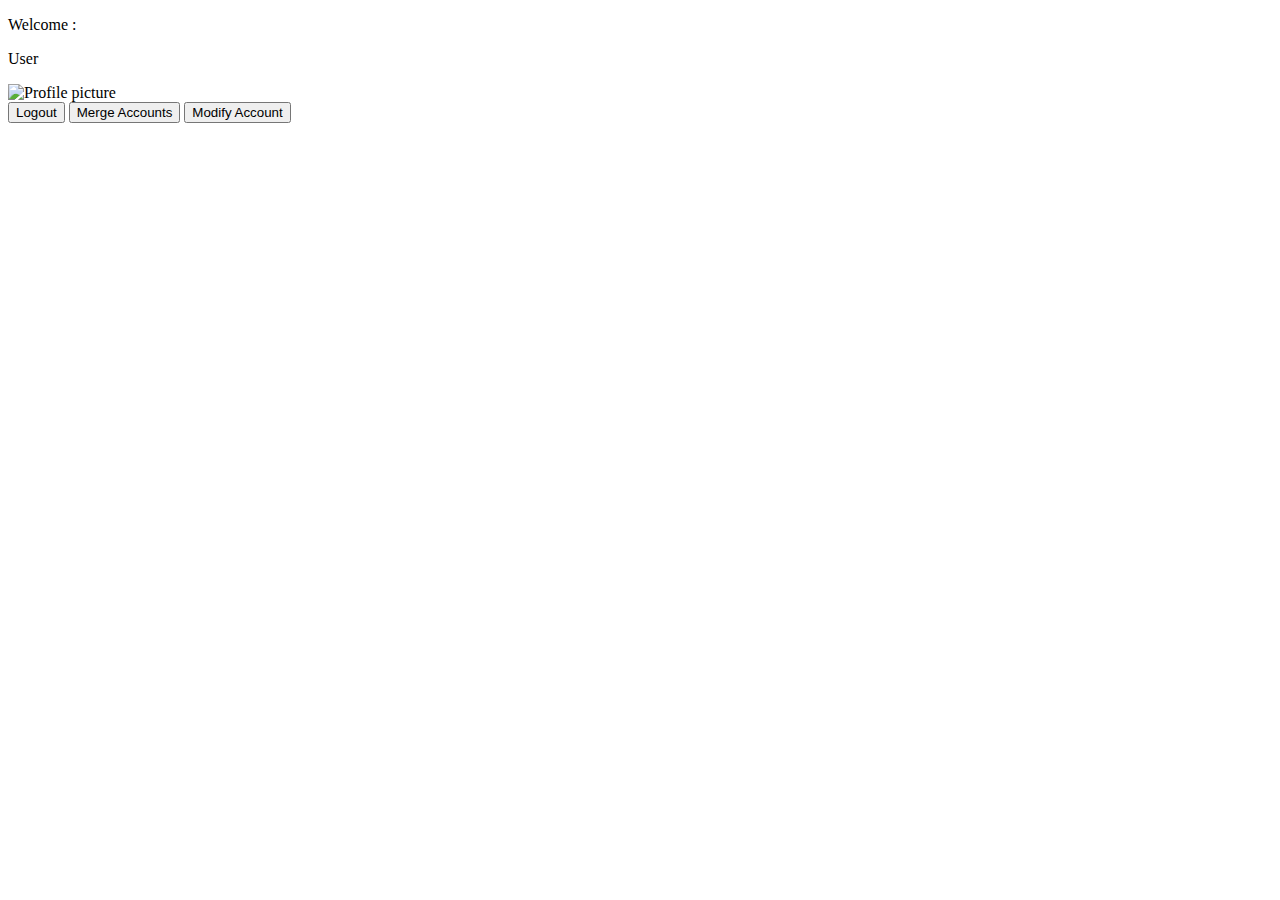
==== public/profile.html @ 46f48c80 "signup" ====
<!DOCTYPE html>
<html lang="ja">
<head>
    <meta charset="UTF-8">
    <meta name="viewport" content="width=device-width, initial-scale=1.0">
    <meta http-equiv="X-UA-Compatible" content="ie=edge">
    <title>Profile</title>
    <link rel="shortcut icon" href="favicon.png" type="image/x-icon">
    <link rel="stylesheet" href="./style/profile.css">
</head>
<body>
  <section class="container profile-container">
    <div>  
      <p>Welcome :</p>
      <p id="displayNameHolder">User</p>
      <div><img id ="photoHolder" src="./img/avatar.svg" alt="Profile picture">
      </div>
      <button id="logOut">Logout</button>
      <button id="mergeAccounts">Merge Accounts</button>
      <button id="modifyAccount">Modify Account</button>
    </div>
  </section>
   <!-- The core Firebase JS SDK is always required and must be listed first -->
   <script src="/__/firebase/6.2.4/firebase-app.js"></script>
   <script src="/__/firebase/6.2.4/firebase-auth.js"></script>

   <!-- TODO: Add SDKs for Firebase products that you want to use
       https://firebase.google.com/docs/web/setup#reserved-urls -->

   <!-- Initialize Firebase -->
   <script src="/__/firebase/init.js"></script>
  <script src="./js/profile.js"></script>   
</body>
</html>
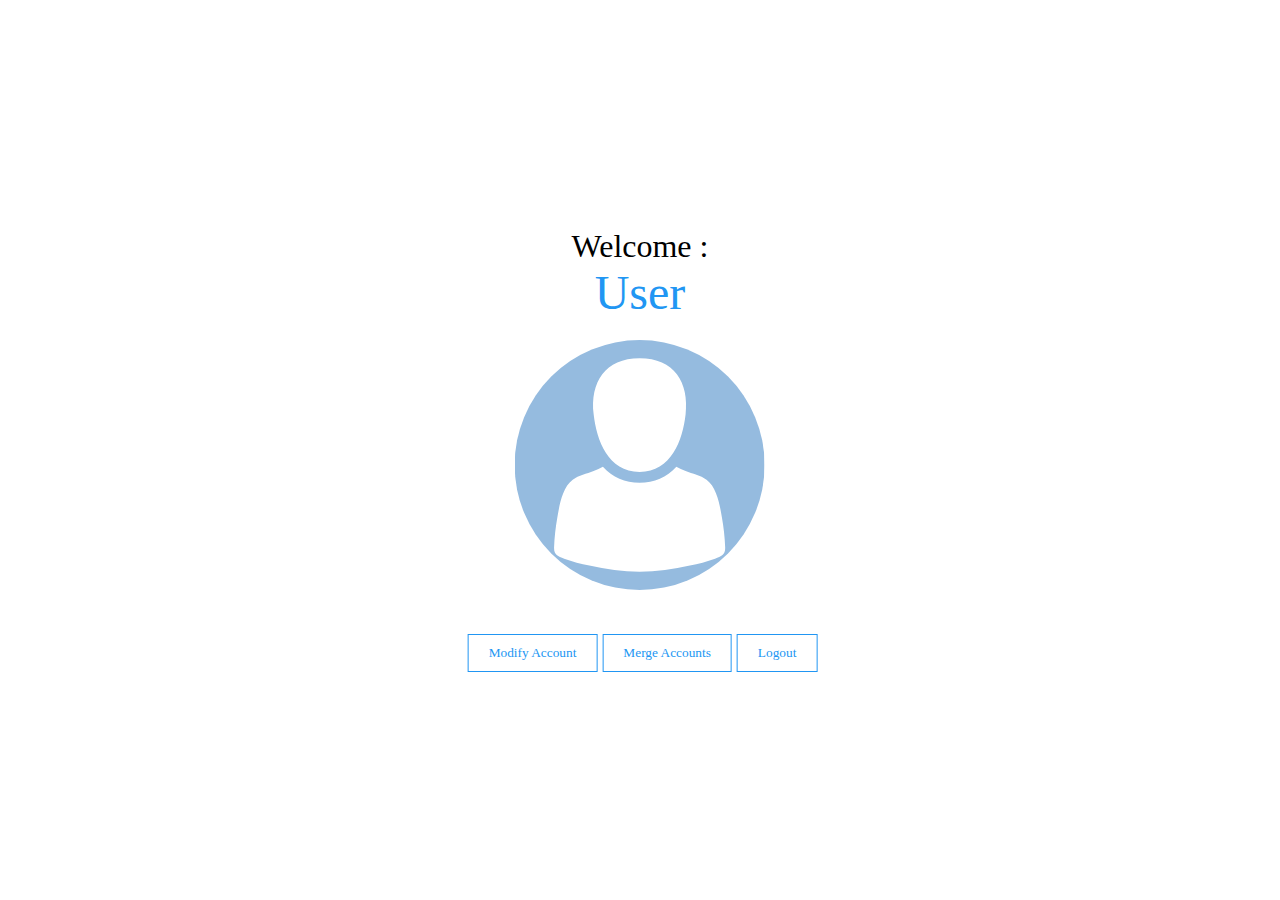
==== commit c7985923: "修正" ====
--- a/public/profile.html
+++ b/public/profile.html
@@ -21,9 +21,8 @@
     </div>
   </section>
    <!-- The core Firebase JS SDK is always required and must be listed first -->
-   <script src="/__/firebase/6.2.4/firebase-app.js"></script>
-   <script src="/__/firebase/6.2.4/firebase-auth.js"></script>
-
+   <script src="/__/firebase/8.2.2/firebase-app.js"></script>
+   <script src="/__/firebase/8.2.2/firebase-auth.js"></script>
    <!-- TODO: Add SDKs for Firebase products that you want to use
        https://firebase.google.com/docs/web/setup#reserved-urls -->
 
--- a/public/style/profile.css
+++ b/public/style/profile.css
@@ -0,0 +1,57 @@
+* {
+  padding: 0;
+  margin: 0;
+  font-family: 'Montserrat Medium'
+}
+
+.container {
+  display: flex;
+  flex-direction: column;
+  justify-content: center;
+  align-items: center
+}
+
+.container {
+  position: absolute;
+  left: 50%;
+  top: 50%;
+  transform: translate(-50%, -50%);
+  text-align: center
+}
+
+button {
+  float: right;
+  margin: 20px 42px 0px 0px;
+  padding: 10px 20px;
+  border: 1px solid #2196f3;
+  background-color: white;
+  color: #2196f3;
+  margin-right: 5px;
+  margin: 20px 0px 0px 5px
+}
+
+button:hover {
+  background-color: #2196f3;
+  color: white;
+  cursor: pointer
+}
+
+.container div {
+  margin: 20px 40px;
+  position: relative
+}
+
+img{
+  width: 250px;
+  height: 250px;
+  border-radius: 50%
+}
+
+p:first-child {
+  font-size: 2rem
+}
+
+#displayNameHolder {
+  font-size: 3rem;
+  color: #2196f3
+}